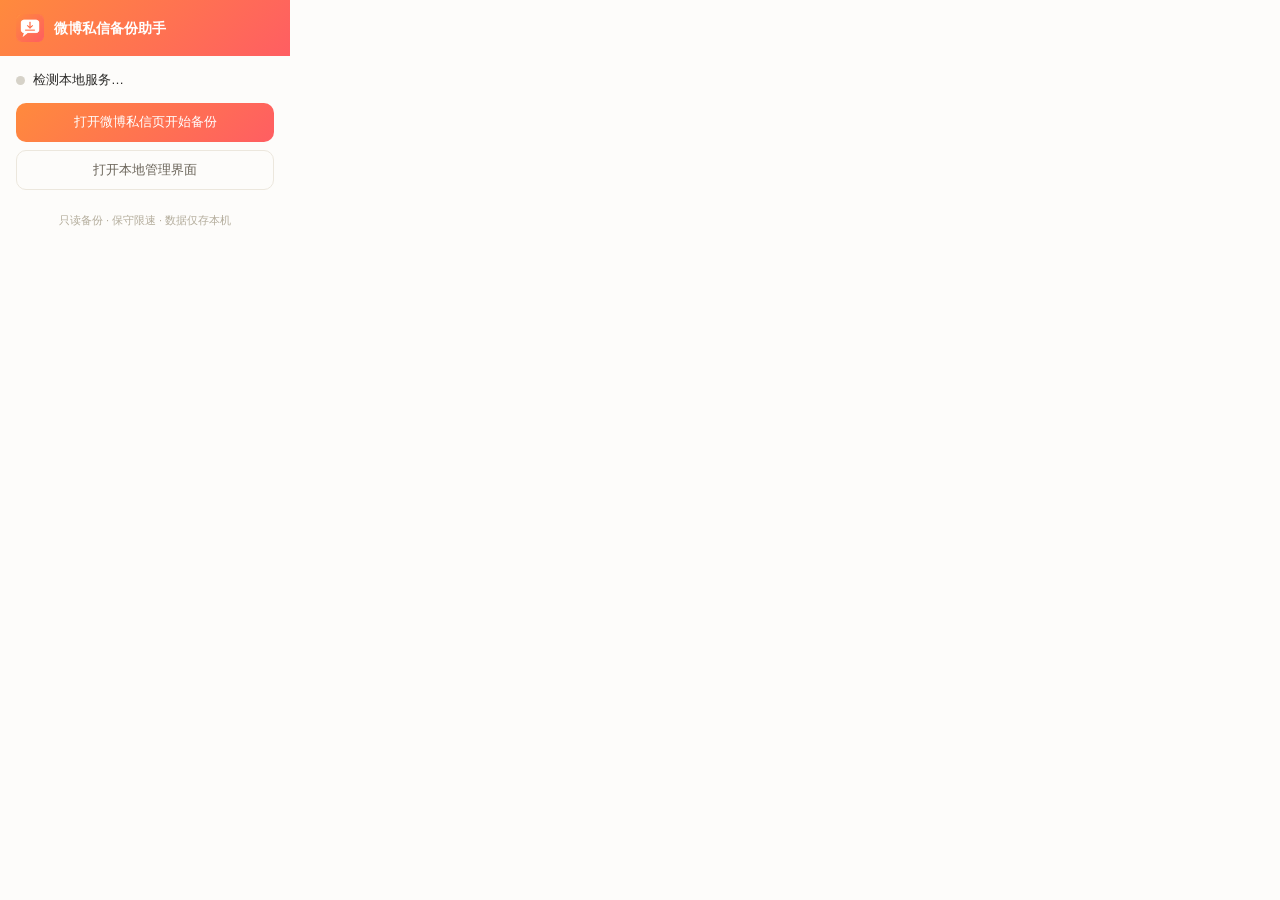
==== extension/popup.html @ 44de6ae9 "微博私信备份系统 v1.0.3：Chrome 插件 + 本地 FastAPI 服务 - 保守限速只读备份，支持全量/增量/被动捕获 - SQLite 存储 + 媒体下载（含 AMR→M4A 转码、头像" ====
<!DOCTYPE html>
<html lang="zh-CN">
<head>
<meta charset="utf-8">
<style>
  body {
    width: 290px; margin: 0; padding: 0;
    font: 13px/1.6 -apple-system, "PingFang SC", "Microsoft YaHei", sans-serif;
    color: #2b2a28; background: #fdfcfa;
  }
  .head {
    display: flex; align-items: center; gap: 10px; padding: 14px 16px;
    background: linear-gradient(135deg, #ff8a3d, #ff5e62); color: #fff;
  }
  .head img { width: 28px; height: 28px; }
  .head b { font-size: 14px; }
  .body { padding: 14px 16px; }
  .status { display: flex; align-items: center; gap: 8px; margin-bottom: 6px; font-size: 13px; }
  .dot { width: 9px; height: 9px; border-radius: 50%; background: #d6d2c8; flex-shrink: 0; }
  .dot.ok { background: #34c759; } .dot.bad { background: #ff3b30; }
  .hint { font-size: 12px; color: #98917f; margin: 2px 0 12px 17px; }
  a.btn {
    display: block; text-align: center; text-decoration: none;
    padding: 9px 0; border-radius: 10px; margin-bottom: 8px; font-size: 13px;
  }
  .btn.primary { background: linear-gradient(135deg, #ff8a3d, #ff5e62); color: #fff; }
  .btn.ghost { border: 1px solid #ece7dd; color: #6b655a; }
  .foot { font-size: 11px; color: #b3ac9b; text-align: center; padding: 0 16px 12px; }
</style>
</head>
<body>
  <div class="head"><img src="icons/icon48.png" alt=""><b>微博私信备份助手</b></div>
  <div class="body">
    <div class="status"><span class="dot" id="dot-server"></span><span id="txt-server">检测本地服务…</span></div>
    <div class="hint" id="hint-server"></div>
    <a class="btn primary" href="https://api.weibo.com/chat" target="_blank">打开微博私信页开始备份</a>
    <a class="btn ghost" href="http://127.0.0.1:8765" target="_blank">打开本地管理界面</a>
  </div>
  <div class="foot">只读备份 · 保守限速 · 数据仅存本机</div>
  <script src="popup.js"></script>
</body>
</html>
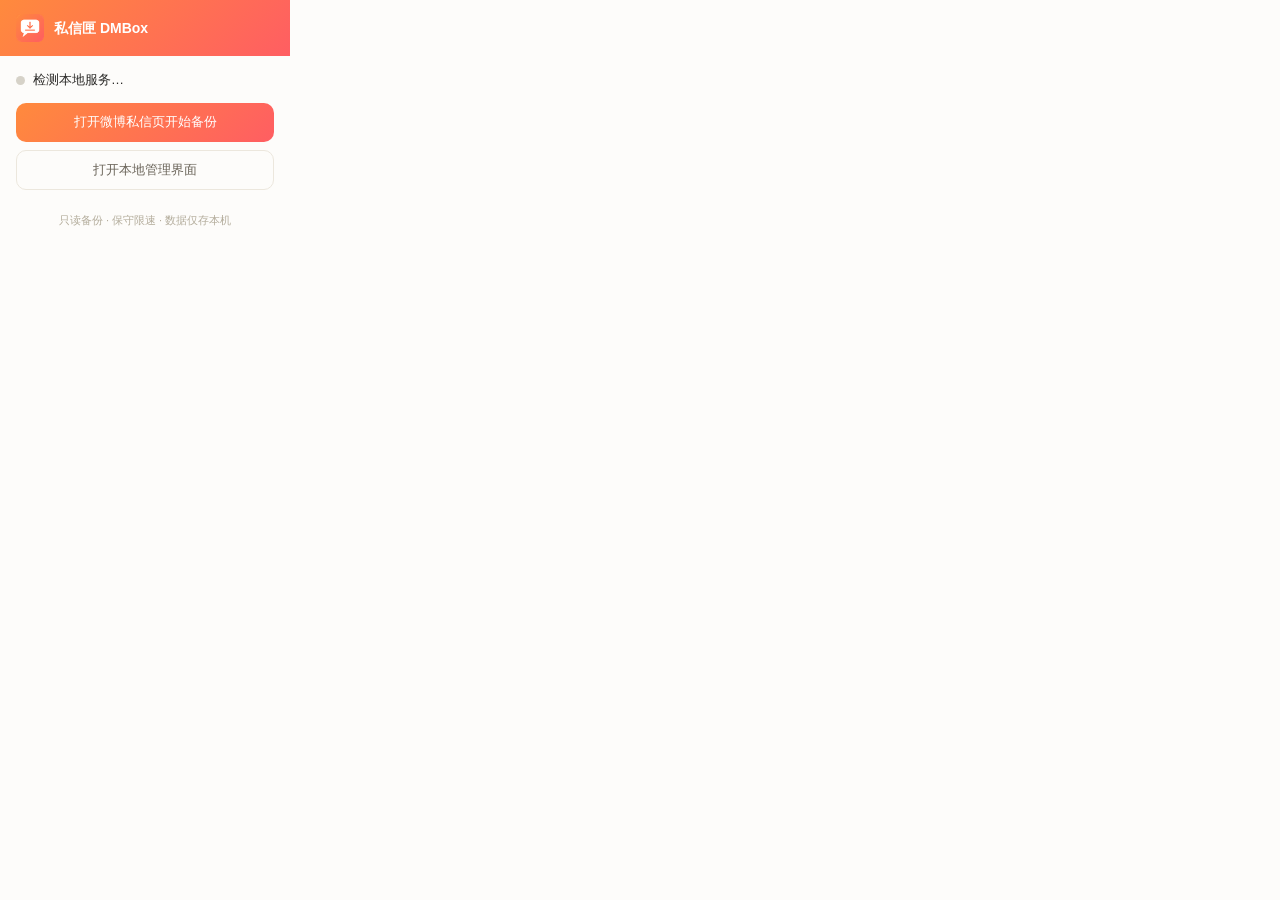
==== commit 4cd33349: "命名为「私信匣 DMBox」：更新插件名、界面品牌、README 标题与 Slogan (v1.0.4)" ====
--- a/extension/popup.html
+++ b/extension/popup.html
@@ -29,7 +29,7 @@
 </style>
 </head>
 <body>
-  <div class="head"><img src="icons/icon48.png" alt=""><b>微博私信备份助手</b></div>
+  <div class="head"><img src="icons/icon48.png" alt=""><b>私信匣 DMBox</b></div>
   <div class="body">
     <div class="status"><span class="dot" id="dot-server"></span><span id="txt-server">检测本地服务…</span></div>
     <div class="hint" id="hint-server"></div>
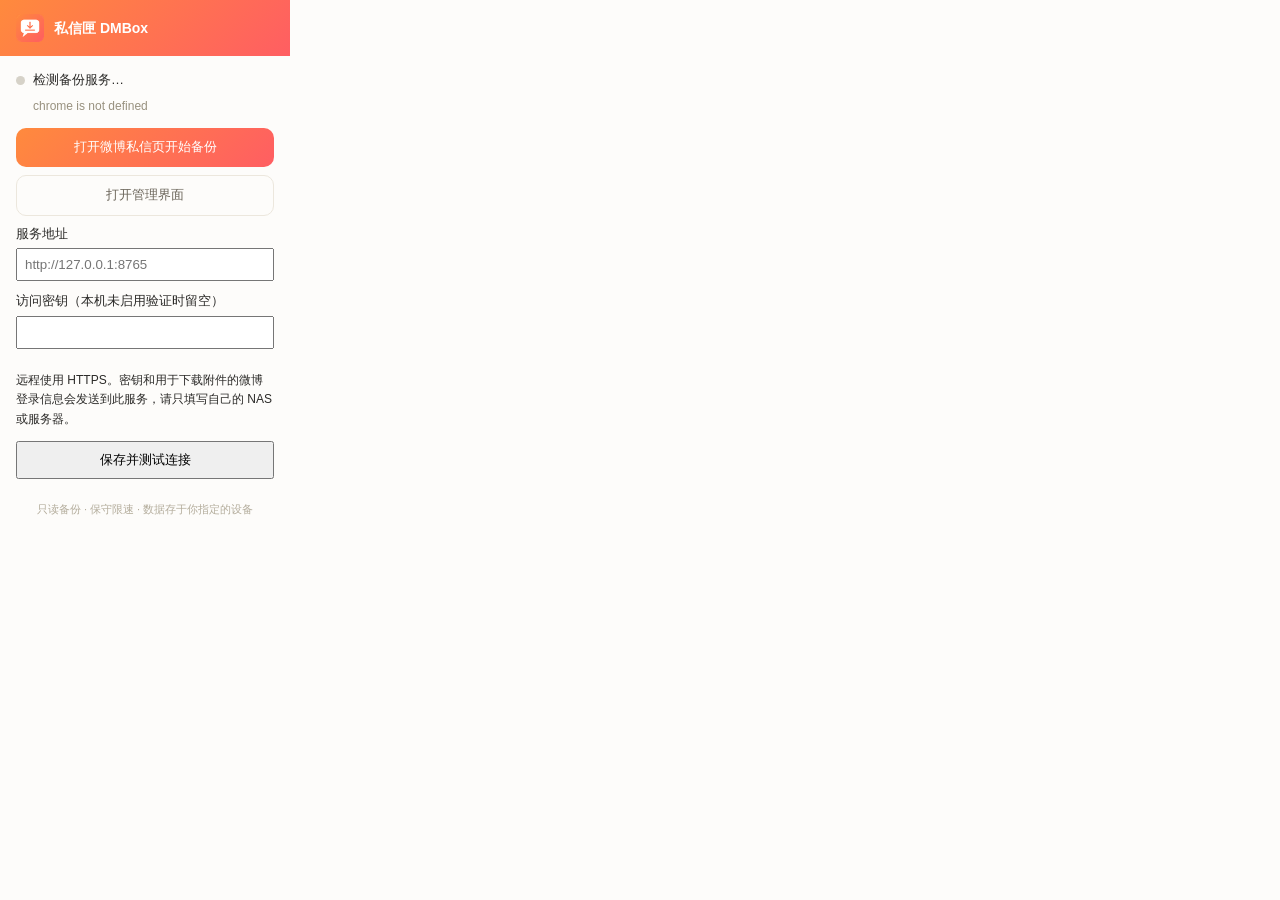
==== commit 8554d7ec: "Support authenticated DMBox deployment on NAS" ====
--- a/extension/popup.html
+++ b/extension/popup.html
@@ -26,17 +26,27 @@
   .btn.primary { background: linear-gradient(135deg, #ff8a3d, #ff5e62); color: #fff; }
   .btn.ghost { border: 1px solid #ece7dd; color: #6b655a; }
   .foot { font-size: 11px; color: #b3ac9b; text-align: center; padding: 0 16px 12px; }
+input { box-sizing:border-box; width:100%; padding:7px; margin:4px 0 10px; }
+button { padding:8px; width:100%; cursor:pointer; }
+#settings-result { margin-top:8px; overflow-wrap:anywhere; }
 </style>
 </head>
 <body>
   <div class="head"><img src="icons/icon48.png" alt=""><b>私信匣 DMBox</b></div>
   <div class="body">
-    <div class="status"><span class="dot" id="dot-server"></span><span id="txt-server">检测本地服务…</span></div>
+    <div class="status"><span class="dot" id="dot-server"></span><span id="txt-server">检测备份服务…</span></div>
     <div class="hint" id="hint-server"></div>
     <a class="btn primary" href="https://api.weibo.com/chat" target="_blank">打开微博私信页开始备份</a>
-    <a class="btn ghost" href="http://127.0.0.1:8765" target="_blank">打开本地管理界面</a>
+    <a id="manage-link" class="btn ghost" href="http://127.0.0.1:8765" target="_blank" rel="noreferrer">打开管理界面</a>
+    <label for="server-url">服务地址</label>
+    <input id="server-url" type="url" placeholder="http://127.0.0.1:8765" autocomplete="off">
+    <label for="api-token">访问密钥（本机未启用验证时留空）</label>
+    <input id="api-token" type="password" autocomplete="off">
+    <p style="font-size:12px">远程使用 HTTPS。密钥和用于下载附件的微博登录信息会发送到此服务，请只填写自己的 NAS 或服务器。</p>
+    <button id="save-settings" type="button">保存并测试连接</button>
+    <div id="settings-result" role="status" aria-live="polite"></div>
   </div>
-  <div class="foot">只读备份 · 保守限速 · 数据仅存本机</div>
+  <div class="foot">只读备份 · 保守限速 · 数据存于你指定的设备</div>
   <script src="popup.js"></script>
 </body>
 </html>
